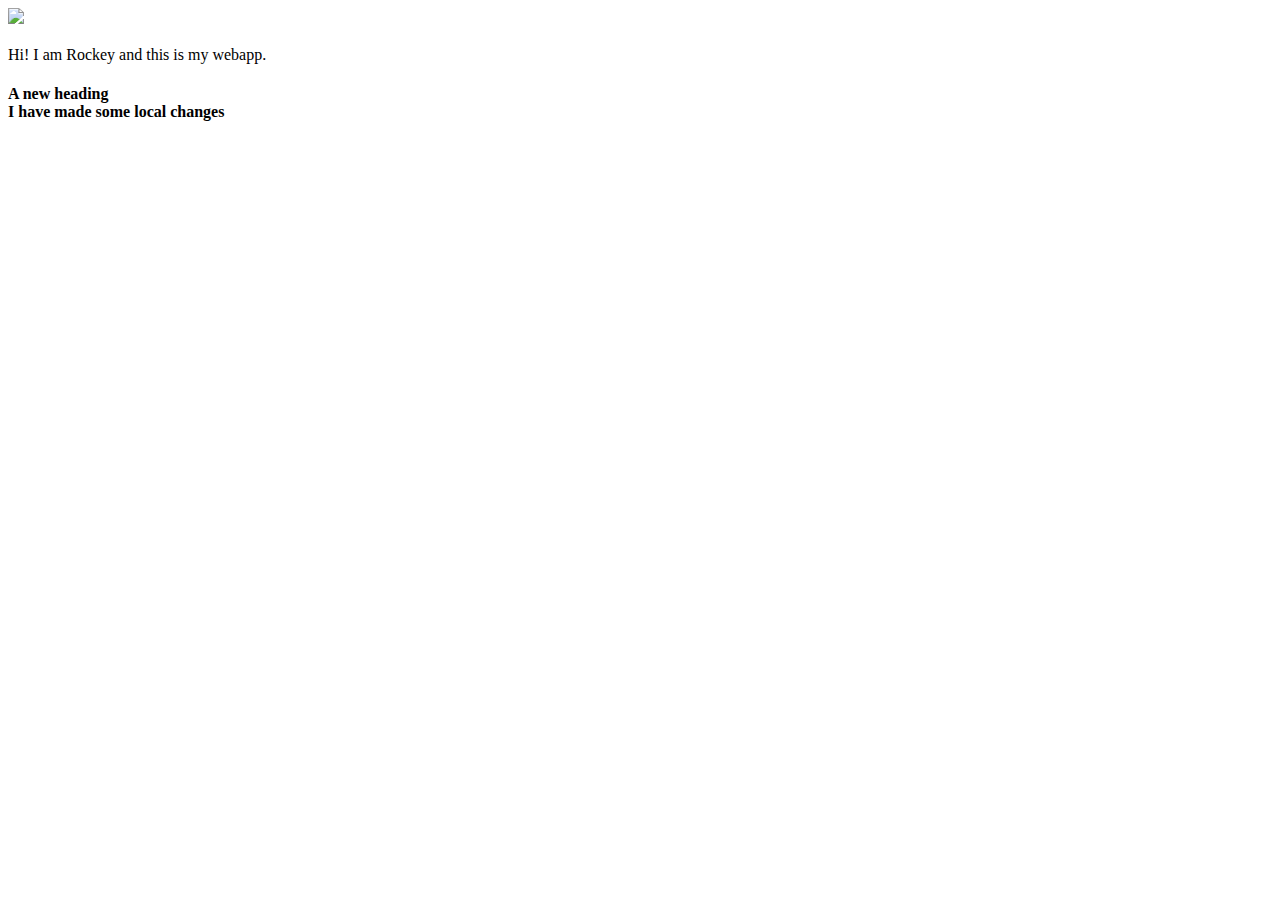
==== ui/index.html @ 5df49567 "[imad-console] Updates ui/index.html" ====
<!doctype html>
<html>
    <head>
        <link href="/ui/style.css" rel="stylesheet" />
    </head>
    <body>
        <div class="center">
            <img src="/ui/madi.png" class="img-medium"/>
        </div>
        <br>
        <script>alert(`hi i am javascript`);
        </script>
         <div class="center text-big bold">
            Hi! I am Rockey and this is my webapp.
            <h4>A new heading
            <br>
            I have made some local changes</h4>

        </div>
        <script type="text/javascript" src="/ui/main.js">
        </script>
    </body>
</html>
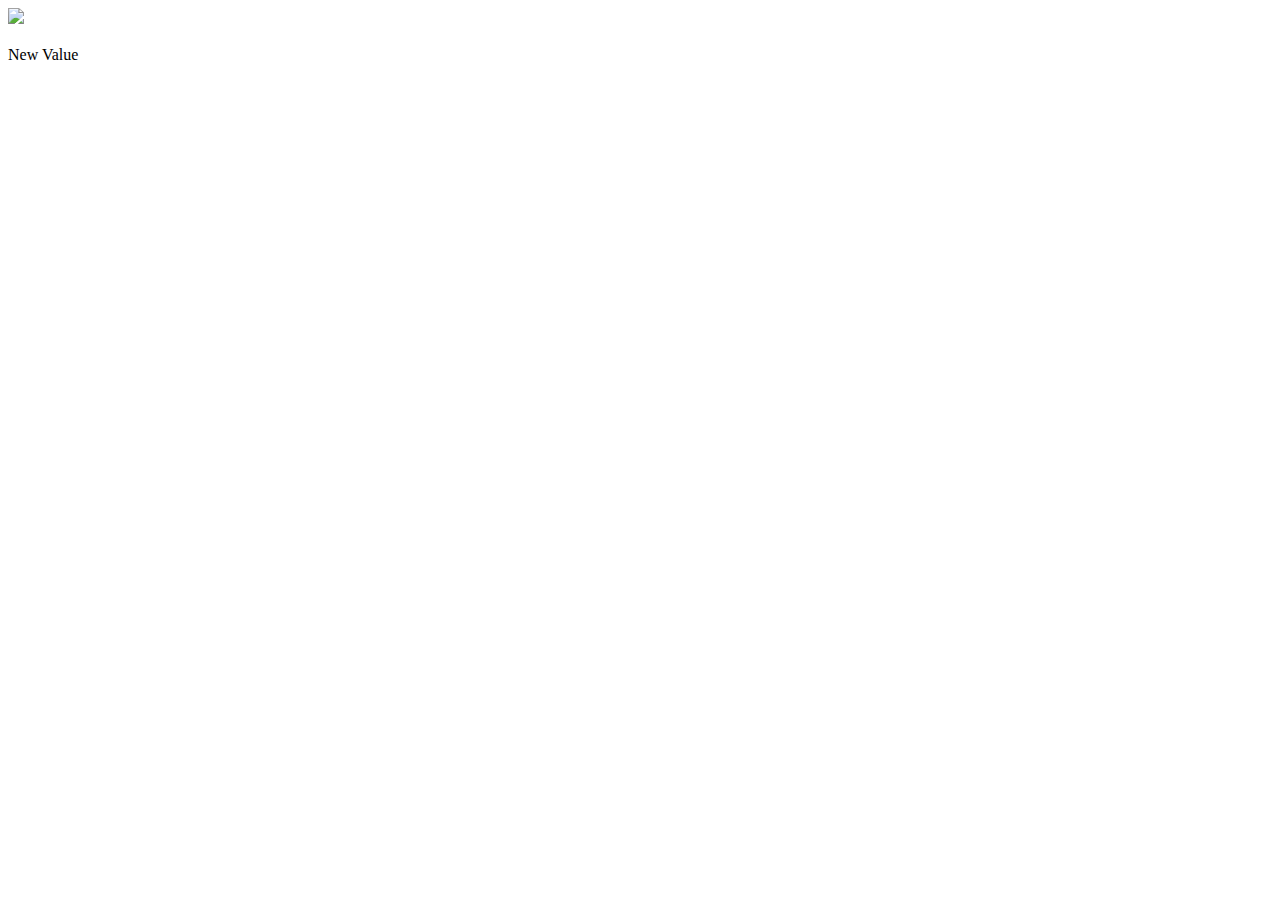
==== commit 79eacac0: "[imad-console] Updates ui/index.html" ====
--- a/ui/index.html
+++ b/ui/index.html
@@ -10,7 +10,7 @@
         <br>
         <script>alert(`hi i am javascript`);
         </script>
-         <div class="center text-big bold">
+         <div id ="main-text" class="center text-big bold">
             Hi! I am Rockey and this is my webapp.
             <h4>A new heading
             <br>
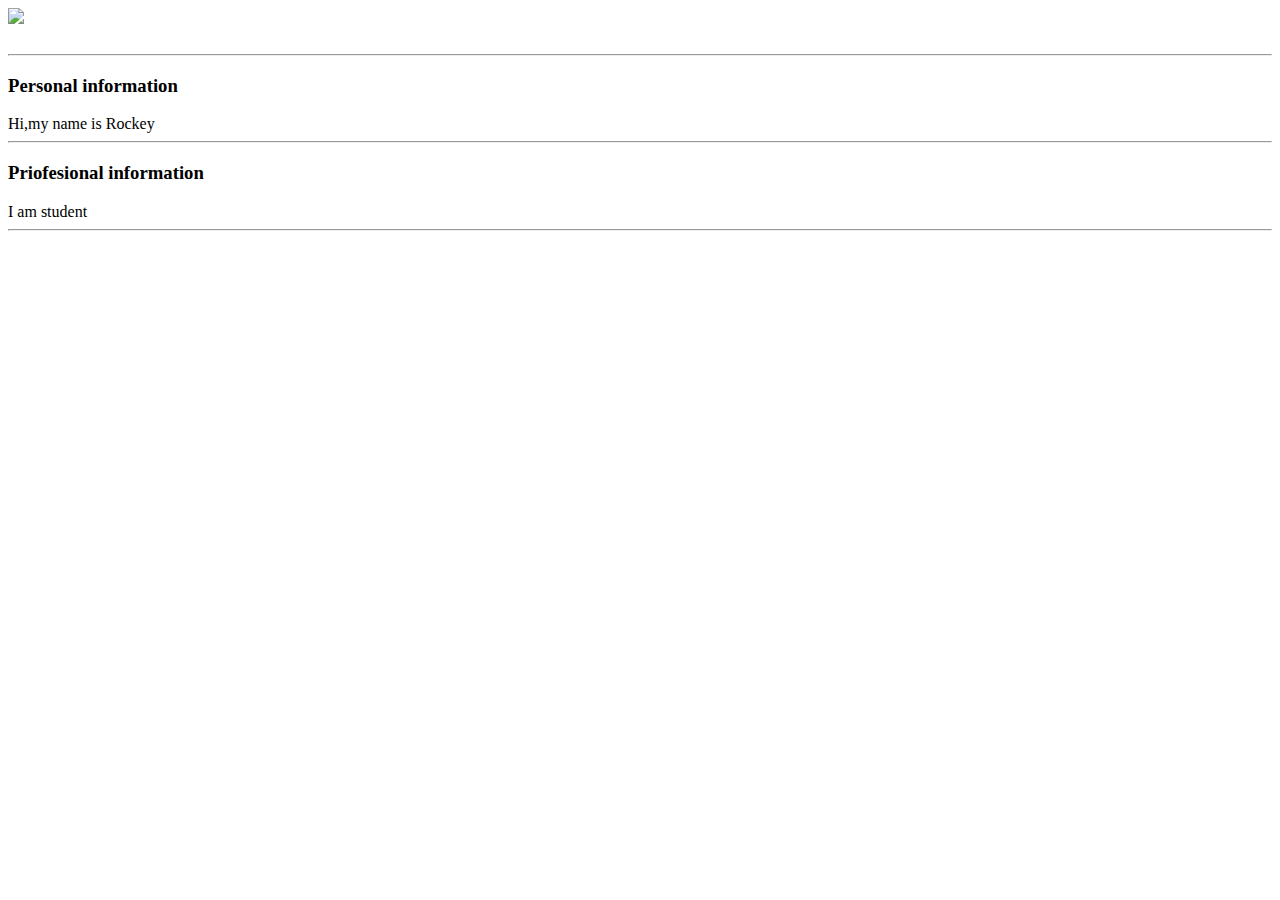
==== commit e80cf8c6: "[imad-console] Updates ui/index.html" ====
--- a/ui/index.html
+++ b/ui/index.html
@@ -5,16 +5,24 @@
     </head>
     <body>
         <div class="center">
-            <img src="/ui/madi.png" class="img-medium"/>
+            <img id = "maddi" src="https://avatars2.githubusercontent.com/u/25124410?v=4&u=5f1755c37dac4b1e9931ed72edf58b7ef98807c7&s=400" class="img-medium"/>
         </div>
         <br>
-        <script>alert(`hi i am javascript`);
-        </script>
-         <div id ="main-text" class="center text-big bold">
-            Hi! I am Rockey and this is my webapp.
-            <h4>A new heading
-            <br>
-            I have made some local changes</h4>
+        <hr>
+        
+        <h3>Personal information</h3>
+        <div>
+            Hi,my name is Rockey 
+        </div>
+        <hr>
+        <h3>Priofesional information</h3>
+        <div>
+            I am student 
+        </div>
+        <hr>
+        <div class= "footer">
+        </div>
+         
 
         </div>
         <script type="text/javascript" src="/ui/main.js">
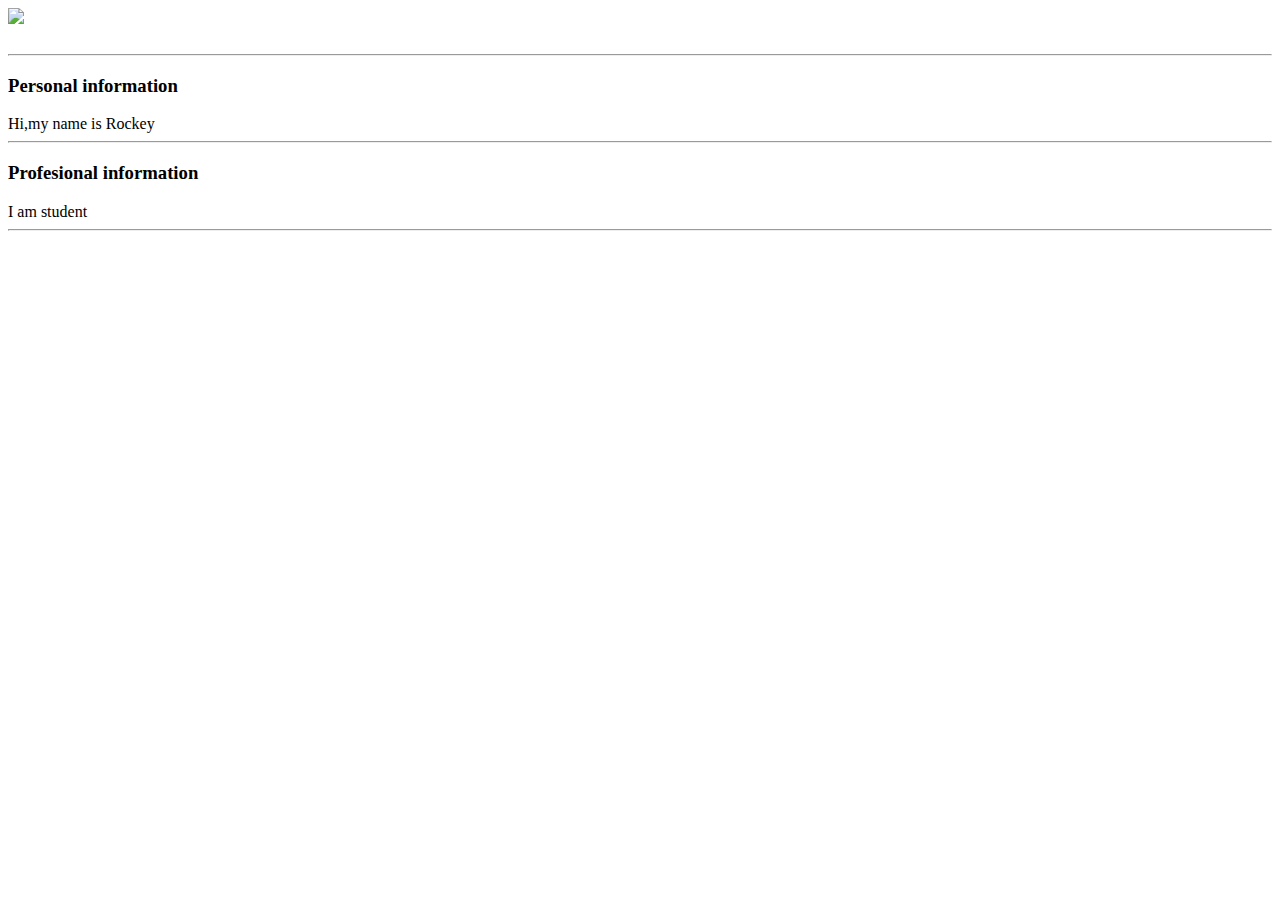
==== commit 5409bda7: "[imad-console] Updates ui/index.html" ====
--- a/ui/index.html
+++ b/ui/index.html
@@ -15,7 +15,7 @@
             Hi,my name is Rockey 
         </div>
         <hr>
-        <h3>Priofesional information</h3>
+        <h3>Profesional information</h3>
         <div>
             I am student 
         </div>
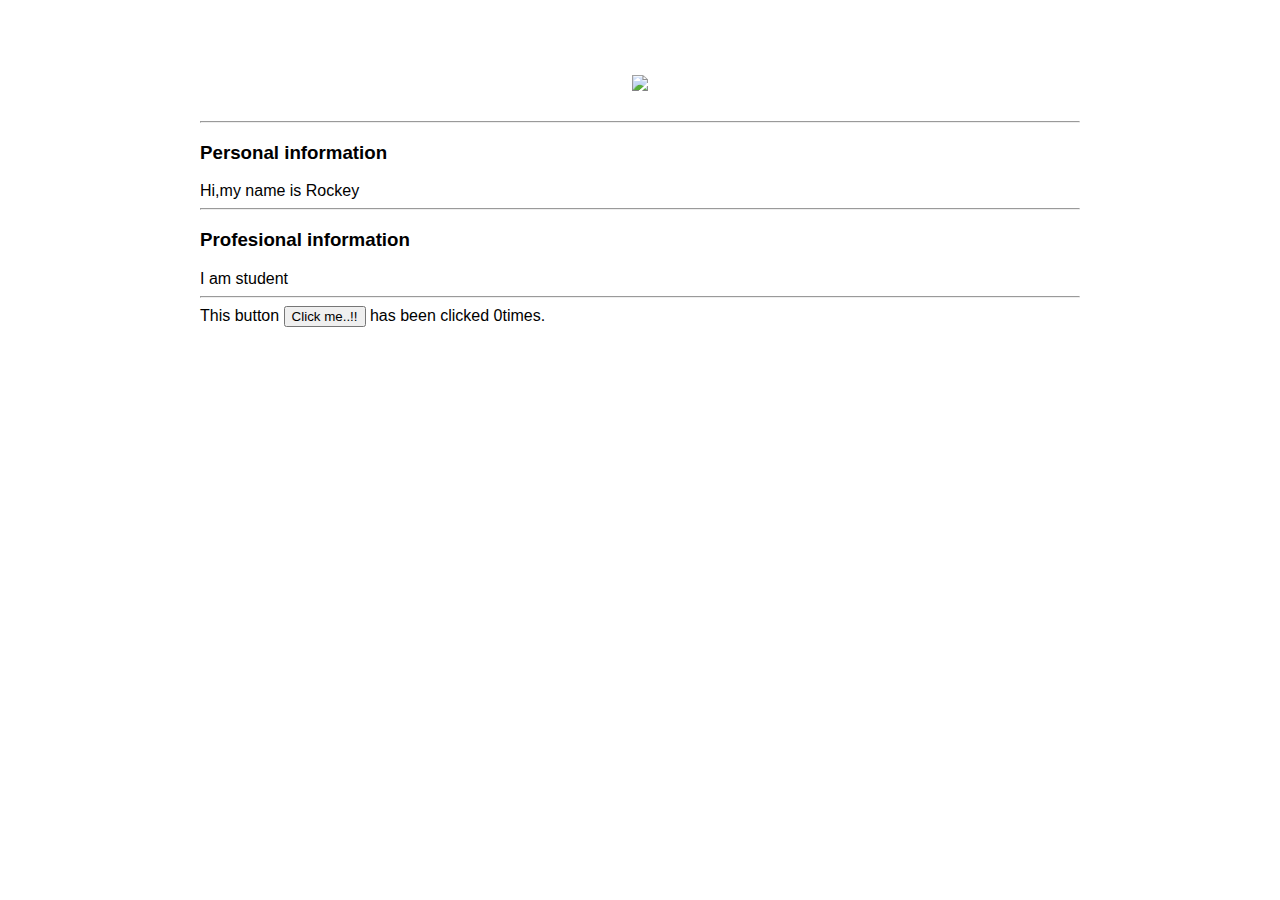
==== commit eafdc686: "[imad-console] Updates ui/index.html" ====
--- a/ui/index.html
+++ b/ui/index.html
@@ -21,6 +21,7 @@
         </div>
         <hr>
         <div class= "footer">
+            This button <button id="counter">Click me..!!</button> has been clicked <span id="count">0</span>times.
         </div>
          
 
--- a/ui/style.css
+++ b/ui/style.css
@@ -0,0 +1,24 @@
+body {
+    font-family: sans-serif;
+    background-color: white;
+    margin-top: 75px;
+    margin-left: 200px;
+    margin-right: 200px;
+}
+
+.center {
+    text-align: center;
+}
+
+.text-big {
+    font-size: 300%;
+}
+
+.bold {
+    font-weight: bold;
+}
+
+.img-medium {
+    height: 200px;
+}
+
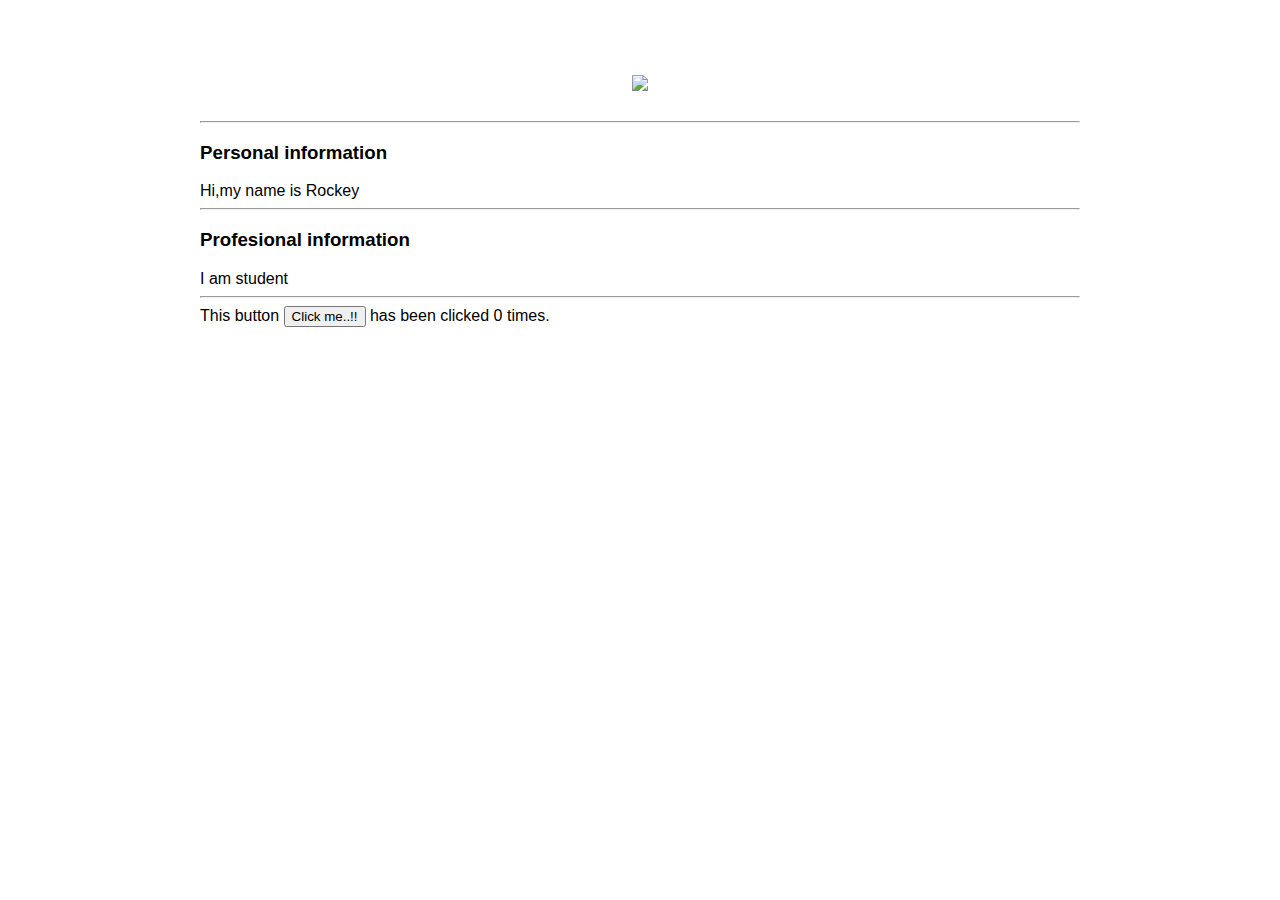
==== commit 3116b819: "[imad-console] Updates ui/index.html" ====
--- a/ui/index.html
+++ b/ui/index.html
@@ -21,7 +21,7 @@
         </div>
         <hr>
         <div class= "footer">
-            This button <button id="counter">Click me..!!</button> has been clicked <span id="count">0</span>times.
+            This button <button id="counter">Click me..!!</button> has been clicked <span id="count">0 </span>times.
         </div>
          
 
